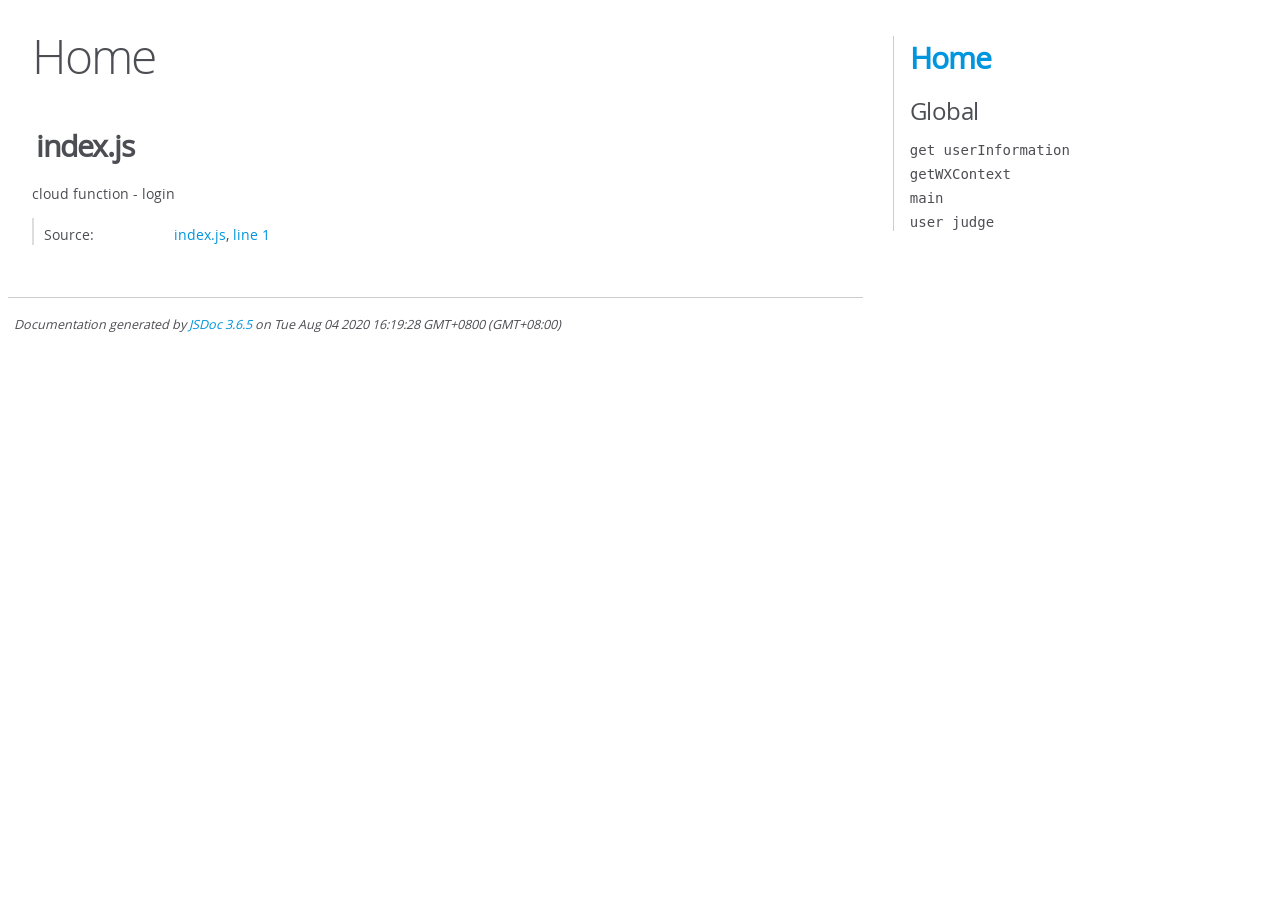
==== hustau/cloudfunctions/login/out/index.html @ d9ab8b3a "hustau" ====
<!DOCTYPE html>
<html lang="en">
<head>
    <meta charset="utf-8">
    <title>JSDoc: Home</title>

    <script src="scripts/prettify/prettify.js"> </script>
    <script src="scripts/prettify/lang-css.js"> </script>
    <!--[if lt IE 9]>
      <script src="//html5shiv.googlecode.com/svn/trunk/html5.js"></script>
    <![endif]-->
    <link type="text/css" rel="stylesheet" href="styles/prettify-tomorrow.css">
    <link type="text/css" rel="stylesheet" href="styles/jsdoc-default.css">
</head>

<body>

<div id="main">

    <h1 class="page-title">Home</h1>

    



    


    <h3> </h3>










    












<section>

<header>
    
        <h2>index.js</h2>
        
    
</header>

<article>
    <div class="container-overview">
    
        
            <div class="description">cloud function - login</div>
        

        


<dl class="details">

    

    

    

    

    

    

    

    

    

    

    

    

    
    <dt class="tag-source">Source:</dt>
    <dd class="tag-source"><ul class="dummy"><li>
        <a href="index.js.html">index.js</a>, <a href="index.js.html#line1">line 1</a>
    </li></ul></dd>
    

    

    

    
</dl>


        
    
    </div>

    

    

    

    

    

    

    

    

    

    
</article>

</section>




</div>

<nav>
    <h2><a href="index.html">Home</a></h2><h3>Global</h3><ul><li><a href="global.html#getuserInformation">get userInformation</a></li><li><a href="global.html#getWXContext">getWXContext</a></li><li><a href="global.html#main">main</a></li><li><a href="global.html#userjudge">user judge</a></li></ul>
</nav>

<br class="clear">

<footer>
    Documentation generated by <a href="https://github.com/jsdoc/jsdoc">JSDoc 3.6.5</a> on Tue Aug 04 2020 16:19:28 GMT+0800 (GMT+08:00)
</footer>

<script> prettyPrint(); </script>
<script src="scripts/linenumber.js"> </script>
</body>
</html>
---- hustau/cloudfunctions/login/out/styles/prettify-tomorrow.css ----
/* Tomorrow Theme */
/* Original theme - https://github.com/chriskempson/tomorrow-theme */
/* Pretty printing styles. Used with prettify.js. */
/* SPAN elements with the classes below are added by prettyprint. */
/* plain text */
.pln {
  color: #4d4d4c; }

@media screen {
  /* string content */
  .str {
    color: #718c00; }

  /* a keyword */
  .kwd {
    color: #8959a8; }

  /* a comment */
  .com {
    color: #8e908c; }

  /* a type name */
  .typ {
    color: #4271ae; }

  /* a literal value */
  .lit {
    color: #f5871f; }

  /* punctuation */
  .pun {
    color: #4d4d4c; }

  /* lisp open bracket */
  .opn {
    color: #4d4d4c; }

  /* lisp close bracket */
  .clo {
    color: #4d4d4c; }

  /* a markup tag name */
  .tag {
    color: #c82829; }

  /* a markup attribute name */
  .atn {
    color: #f5871f; }

  /* a markup attribute value */
  .atv {
    color: #3e999f; }

  /* a declaration */
  .dec {
    color: #f5871f; }

  /* a variable name */
  .var {
    color: #c82829; }

  /* a function name */
  .fun {
    color: #4271ae; } }
/* Use higher contrast and text-weight for printable form. */
@media print, projection {
  .str {
    color: #060; }

  .kwd {
    color: #006;
    font-weight: bold; }

  .com {
    color: #600;
    font-style: italic; }

  .typ {
    color: #404;
    font-weight: bold; }

  .lit {
    color: #044; }

  .pun, .opn, .clo {
    color: #440; }

  .tag {
    color: #006;
    font-weight: bold; }

  .atn {
    color: #404; }

  .atv {
    color: #060; } }
/* Style */
/*
pre.prettyprint {
  background: white;
  font-family: Consolas, Monaco, 'Andale Mono', monospace;
  font-size: 12px;
  line-height: 1.5;
  border: 1px solid #ccc;
  padding: 10px; }
*/

/* Specify class=linenums on a pre to get line numbering */
ol.linenums {
  margin-top: 0;
  margin-bottom: 0; }

/* IE indents via margin-left */
li.L0,
li.L1,
li.L2,
li.L3,
li.L4,
li.L5,
li.L6,
li.L7,
li.L8,
li.L9 {
  /* */ }

/* Alternate shading for lines */
li.L1,
li.L3,
li.L5,
li.L7,
li.L9 {
  /* */ }
---- hustau/cloudfunctions/login/out/styles/jsdoc-default.css ----
@font-face {
    font-family: 'Open Sans';
    font-weight: normal;
    font-style: normal;
    src: url('../fonts/OpenSans-Regular-webfont.eot');
    src:
        local('Open Sans'),
        local('OpenSans'),
        url('../fonts/OpenSans-Regular-webfont.eot?#iefix') format('embedded-opentype'),
        url('../fonts/OpenSans-Regular-webfont.woff') format('woff'),
        url('../fonts/OpenSans-Regular-webfont.svg#open_sansregular') format('svg');
}

@font-face {
    font-family: 'Open Sans Light';
    font-weight: normal;
    font-style: normal;
    src: url('../fonts/OpenSans-Light-webfont.eot');
    src:
        local('Open Sans Light'),
        local('OpenSans Light'),
        url('../fonts/OpenSans-Light-webfont.eot?#iefix') format('embedded-opentype'),
        url('../fonts/OpenSans-Light-webfont.woff') format('woff'),
        url('../fonts/OpenSans-Light-webfont.svg#open_sanslight') format('svg');
}

html
{
    overflow: auto;
    background-color: #fff;
    font-size: 14px;
}

body
{
    font-family: 'Open Sans', sans-serif;
    line-height: 1.5;
    color: #4d4e53;
    background-color: white;
}

a, a:visited, a:active {
    color: #0095dd;
    text-decoration: none;
}

a:hover {
    text-decoration: underline;
}

header
{
    display: block;
    padding: 0px 4px;
}

tt, code, kbd, samp {
    font-family: Consolas, Monaco, 'Andale Mono', monospace;
}

.class-description {
    font-size: 130%;
    line-height: 140%;
    margin-bottom: 1em;
    margin-top: 1em;
}

.class-description:empty {
    margin: 0;
}

#main {
    float: left;
    width: 70%;
}

article dl {
    margin-bottom: 40px;
}

article img {
  max-width: 100%;
}

section
{
    display: block;
    background-color: #fff;
    padding: 12px 24px;
    border-bottom: 1px solid #ccc;
    margin-right: 30px;
}

.variation {
    display: none;
}

.signature-attributes {
    font-size: 60%;
    color: #aaa;
    font-style: italic;
    font-weight: lighter;
}

nav
{
    display: block;
    float: right;
    margin-top: 28px;
    width: 30%;
    box-sizing: border-box;
    border-left: 1px solid #ccc;
    padding-left: 16px;
}

nav ul {
    font-family: 'Lucida Grande', 'Lucida Sans Unicode', arial, sans-serif;
    font-size: 100%;
    line-height: 17px;
    padding: 0;
    margin: 0;
    list-style-type: none;
}

nav ul a, nav ul a:visited, nav ul a:active {
    font-family: Consolas, Monaco, 'Andale Mono', monospace;
    line-height: 18px;
    color: #4D4E53;
}

nav h3 {
    margin-top: 12px;
}

nav li {
    margin-top: 6px;
}

footer {
    display: block;
    padding: 6px;
    margin-top: 12px;
    font-style: italic;
    font-size: 90%;
}

h1, h2, h3, h4 {
    font-weight: 200;
    margin: 0;
}

h1
{
    font-family: 'Open Sans Light', sans-serif;
    font-size: 48px;
    letter-spacing: -2px;
    margin: 12px 24px 20px;
}

h2, h3.subsection-title
{
    font-size: 30px;
    font-weight: 700;
    letter-spacing: -1px;
    margin-bottom: 12px;
}

h3
{
    font-size: 24px;
    letter-spacing: -0.5px;
    margin-bottom: 12px;
}

h4
{
    font-size: 18px;
    letter-spacing: -0.33px;
    margin-bottom: 12px;
    color: #4d4e53;
}

h5, .container-overview .subsection-title
{
    font-size: 120%;
    font-weight: bold;
    letter-spacing: -0.01em;
    margin: 8px 0 3px 0;
}

h6
{
    font-size: 100%;
    letter-spacing: -0.01em;
    margin: 6px 0 3px 0;
    font-style: italic;
}

table
{
    border-spacing: 0;
    border: 0;
    border-collapse: collapse;
}

td, th
{
    border: 1px solid #ddd;
    margin: 0px;
    text-align: left;
    vertical-align: top;
    padding: 4px 6px;
    display: table-cell;
}

thead tr
{
    background-color: #ddd;
    font-weight: bold;
}

th { border-right: 1px solid #aaa; }
tr > th:last-child { border-right: 1px solid #ddd; }

.ancestors, .attribs { color: #999; }
.ancestors a, .attribs a
{
    color: #999 !important;
    text-decoration: none;
}

.clear
{
    clear: both;
}

.important
{
    font-weight: bold;
    color: #950B02;
}

.yes-def {
    text-indent: -1000px;
}

.type-signature {
    color: #aaa;
}

.name, .signature {
    font-family: Consolas, Monaco, 'Andale Mono', monospace;
}

.details { margin-top: 14px; border-left: 2px solid #DDD; }
.details dt { width: 120px; float: left; padding-left: 10px;  padding-top: 6px; }
.details dd { margin-left: 70px; }
.details ul { margin: 0; }
.details ul { list-style-type: none; }
.details li { margin-left: 30px; padding-top: 6px; }
.details pre.prettyprint { margin: 0 }
.details .object-value { padding-top: 0; }

.description {
    margin-bottom: 1em;
    margin-top: 1em;
}

.code-caption
{
    font-style: italic;
    font-size: 107%;
    margin: 0;
}

.source
{
    border: 1px solid #ddd;
    width: 80%;
    overflow: auto;
}

.prettyprint.source {
    width: inherit;
}

.source code
{
    font-size: 100%;
    line-height: 18px;
    display: block;
    padding: 4px 12px;
    margin: 0;
    background-color: #fff;
    color: #4D4E53;
}

.prettyprint code span.line
{
  display: inline-block;
}

.prettyprint.linenums
{
  padding-left: 70px;
  -webkit-user-select: none;
  -moz-user-select: none;
  -ms-user-select: none;
  user-select: none;
}

.prettyprint.linenums ol
{
  padding-left: 0;
}

.prettyprint.linenums li
{
  border-left: 3px #ddd solid;
}

.prettyprint.linenums li.selected,
.prettyprint.linenums li.selected *
{
  background-color: lightyellow;
}

.prettyprint.linenums li *
{
  -webkit-user-select: text;
  -moz-user-select: text;
  -ms-user-select: text;
  user-select: text;
}

.params .name, .props .name, .name code {
    color: #4D4E53;
    font-family: Consolas, Monaco, 'Andale Mono', monospace;
    font-size: 100%;
}

.params td.description > p:first-child,
.props td.description > p:first-child
{
    margin-top: 0;
    padding-top: 0;
}

.params td.description > p:last-child,
.props td.description > p:last-child
{
    margin-bottom: 0;
    padding-bottom: 0;
}

.disabled {
    color: #454545;
}
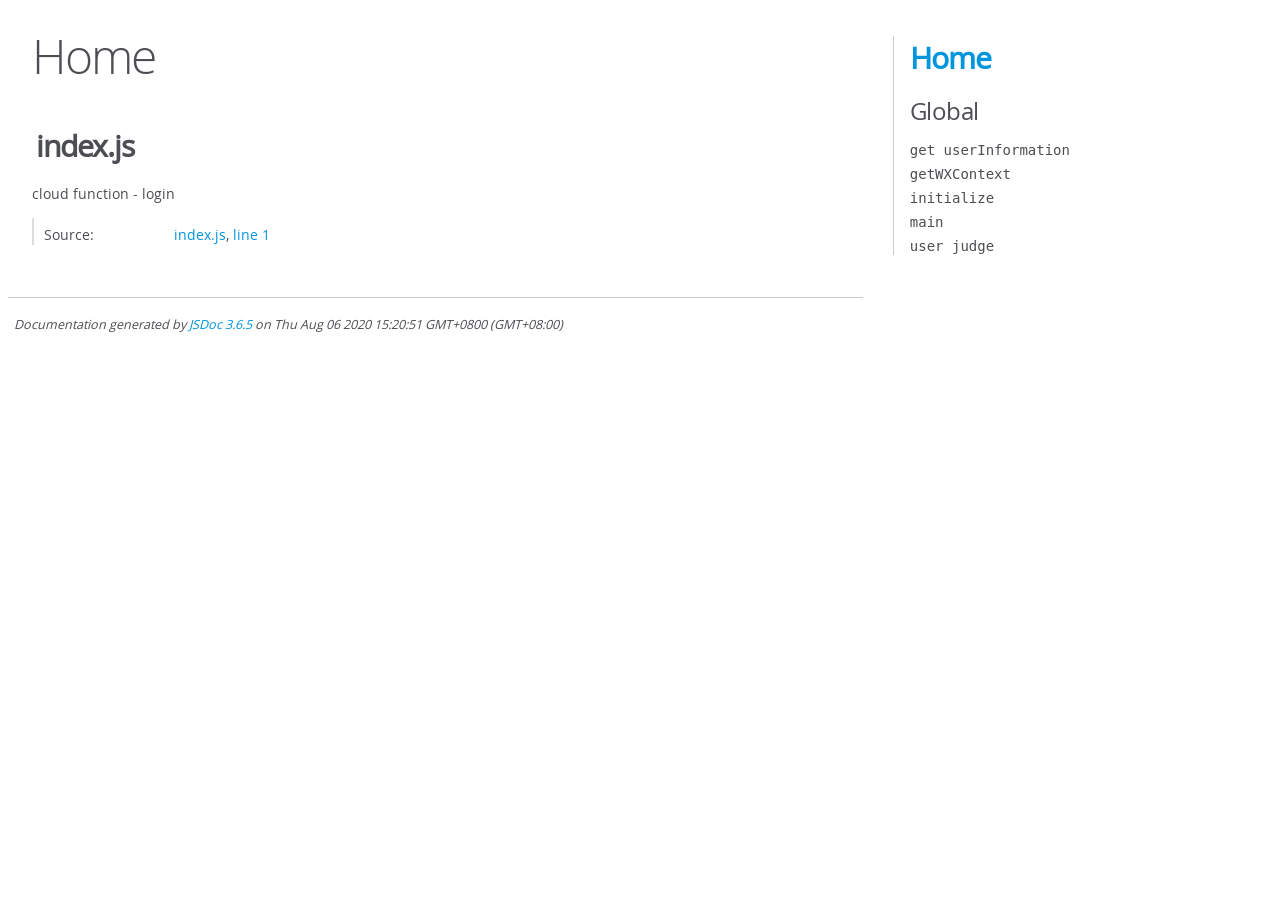
==== commit 87542db8: "hustau" ====
--- a/hustau/cloudfunctions/login/out/index.html
+++ b/hustau/cloudfunctions/login/out/index.html
@@ -143,13 +143,13 @@
 </div>
 
 <nav>
-    <h2><a href="index.html">Home</a></h2><h3>Global</h3><ul><li><a href="global.html#getuserInformation">get userInformation</a></li><li><a href="global.html#getWXContext">getWXContext</a></li><li><a href="global.html#main">main</a></li><li><a href="global.html#userjudge">user judge</a></li></ul>
+    <h2><a href="index.html">Home</a></h2><h3>Global</h3><ul><li><a href="global.html#getuserInformation">get userInformation</a></li><li><a href="global.html#getWXContext">getWXContext</a></li><li><a href="global.html#initialize">initialize</a></li><li><a href="global.html#main">main</a></li><li><a href="global.html#userjudge">user judge</a></li></ul>
 </nav>
 
 <br class="clear">
 
 <footer>
-    Documentation generated by <a href="https://github.com/jsdoc/jsdoc">JSDoc 3.6.5</a> on Tue Aug 04 2020 16:19:28 GMT+0800 (GMT+08:00)
+    Documentation generated by <a href="https://github.com/jsdoc/jsdoc">JSDoc 3.6.5</a> on Thu Aug 06 2020 15:20:51 GMT+0800 (GMT+08:00)
 </footer>
 
 <script> prettyPrint(); </script>
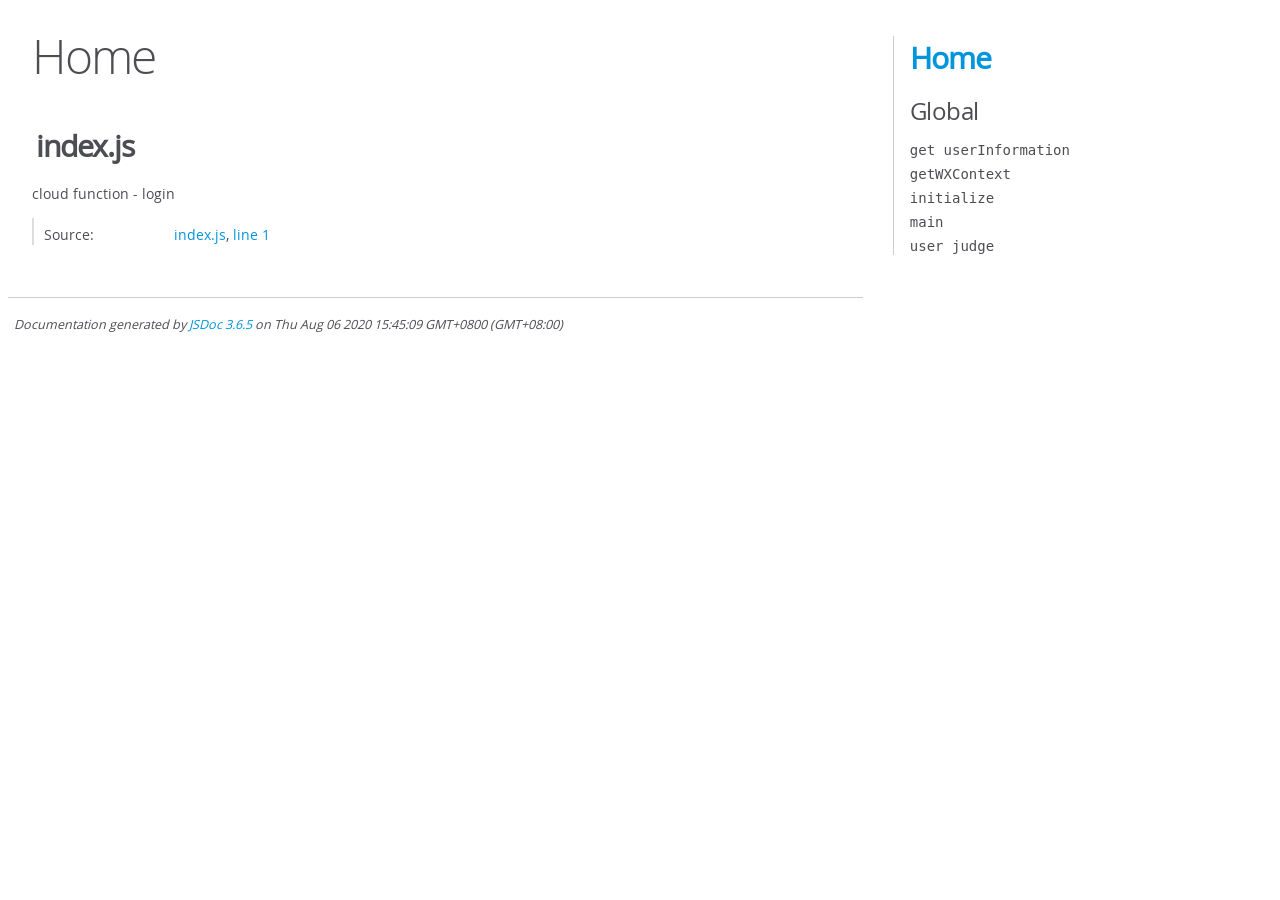
==== commit dfe23704: "hustau" ====
--- a/hustau/cloudfunctions/login/out/index.html
+++ b/hustau/cloudfunctions/login/out/index.html
@@ -149,7 +149,7 @@
 <br class="clear">
 
 <footer>
-    Documentation generated by <a href="https://github.com/jsdoc/jsdoc">JSDoc 3.6.5</a> on Thu Aug 06 2020 15:20:51 GMT+0800 (GMT+08:00)
+    Documentation generated by <a href="https://github.com/jsdoc/jsdoc">JSDoc 3.6.5</a> on Thu Aug 06 2020 15:45:09 GMT+0800 (GMT+08:00)
 </footer>
 
 <script> prettyPrint(); </script>
